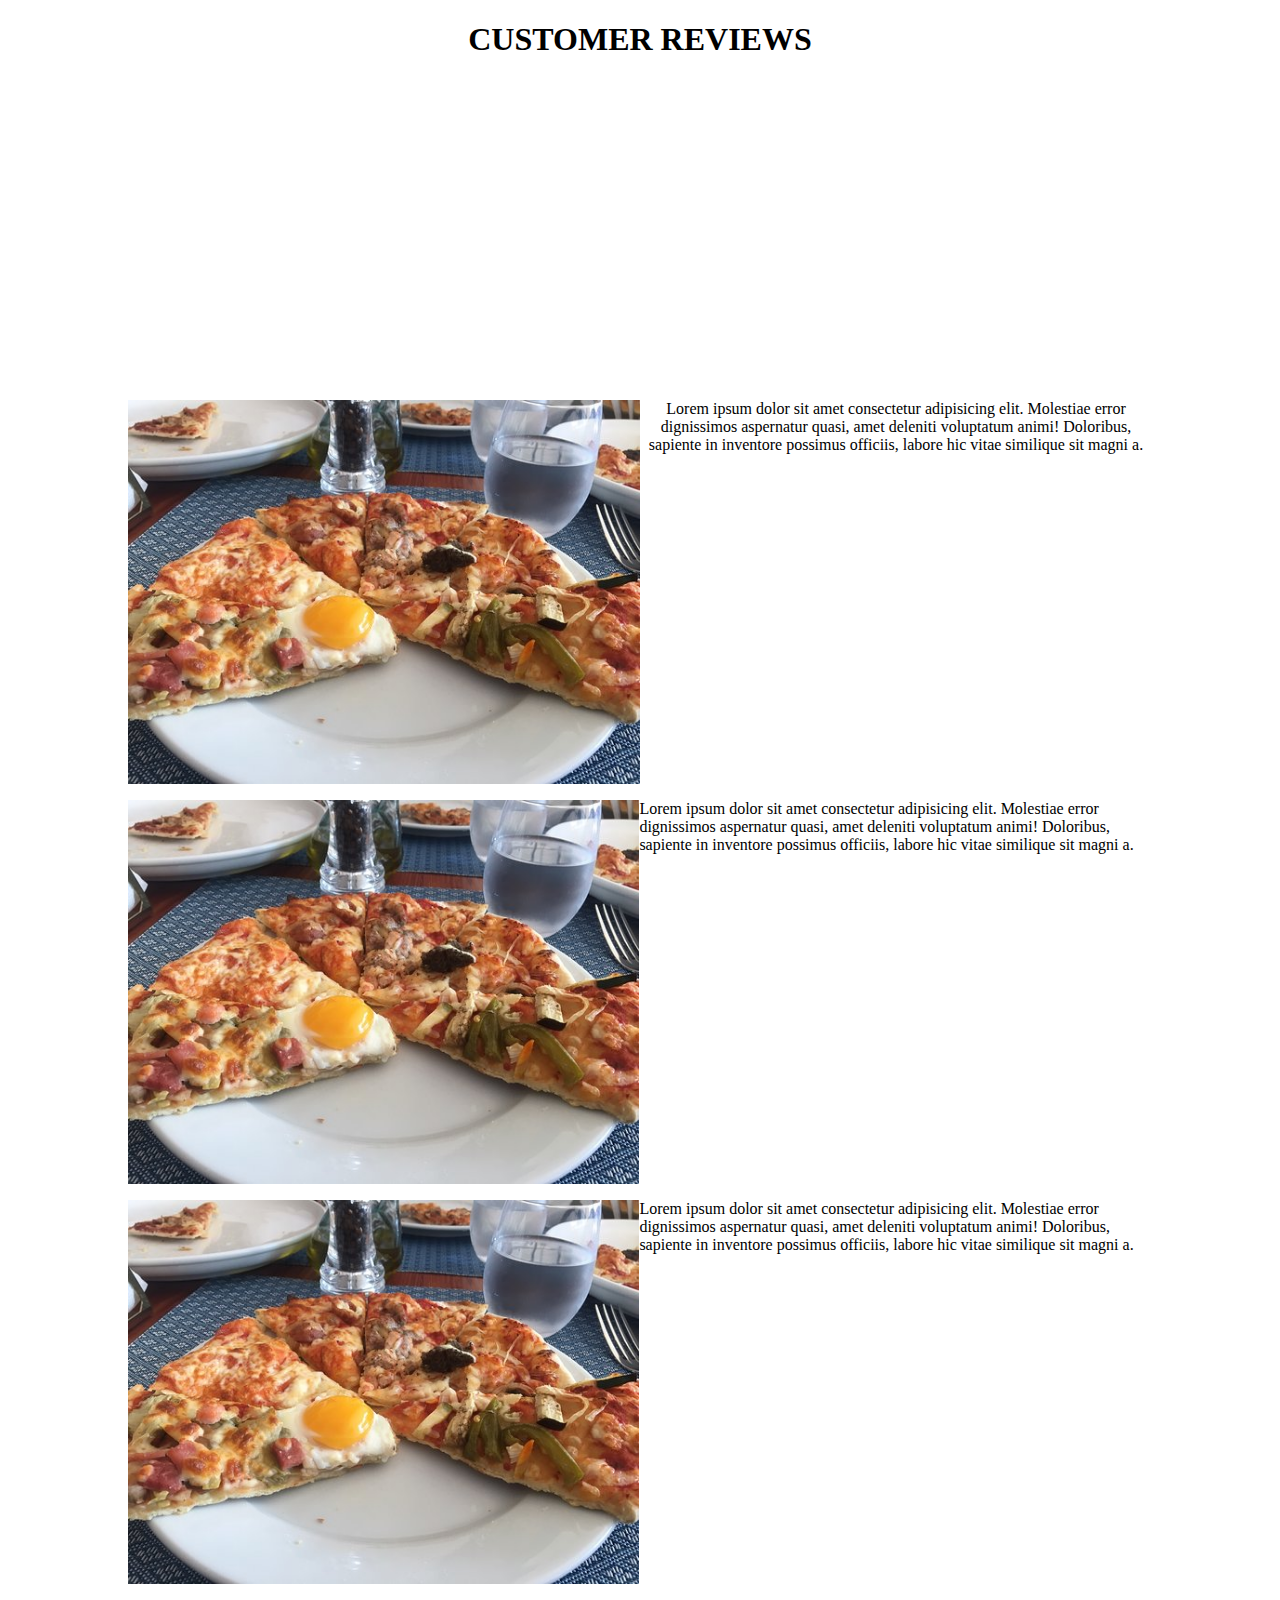
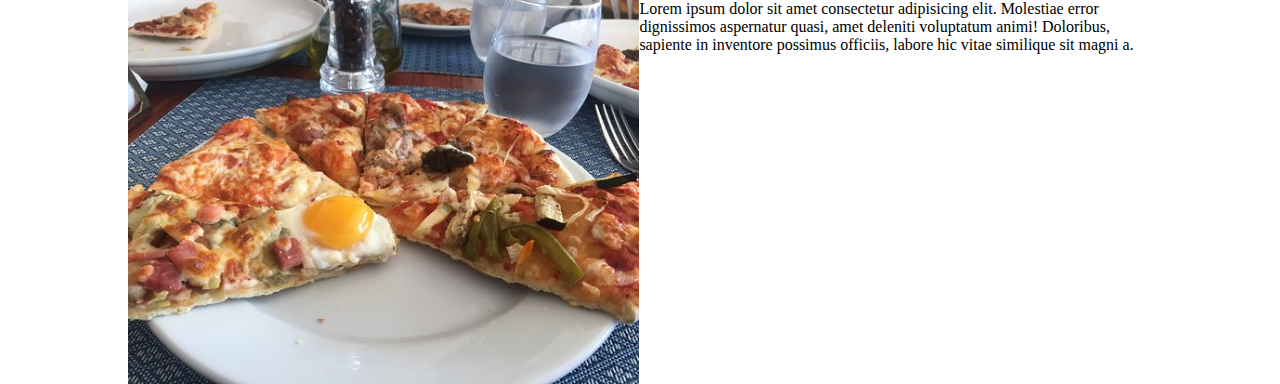
==== custom_page/custom-page.html @ 59164c64 "custom page- customer review" ====
<!DOCTYPE html>
<html lang="en">
<head>
    <meta charset="UTF-8">
    <meta http-equiv="X-UA-Compatible" content="IE=edge">
    <meta name="viewport" content="width=device-width, initial-scale=1.0">
    <link rel='stylesheet' href='cp-styles.css'>
    <title>Document</title>
</head>
<body>
    <div class='mr-custom-page'>
        <div class='heder'></div>
<!----------------------------------------------------------->
        <div class='cp-body grid'>
            <h1>CUSTOMER REVIEWS</h1>
            <div class='review1 flex'> 
                <img src='/custom_page/cp-img/food1.jpg' alt='food image'>
                <p>Lorem ipsum dolor sit amet consectetur adipisicing elit. Molestiae error dignissimos aspernatur quasi, amet deleniti voluptatum animi! Doloribus, sapiente in inventore possimus officiis, labore hic vitae similique sit magni a.</p>
            </div>
            <div class='review2 flex'> 
                <img src='/custom_page/cp-img/food1.jpg' alt='food image'>
                <p>Lorem ipsum dolor sit amet consectetur adipisicing elit. Molestiae error dignissimos aspernatur quasi, amet deleniti voluptatum animi! Doloribus, sapiente in inventore possimus officiis, labore hic vitae similique sit magni a.</p>
            </div>
            <div class='review3 flex'> 
                <img src='/custom_page/cp-img/food1.jpg' alt='food image'>
                <p>Lorem ipsum dolor sit amet consectetur adipisicing elit. Molestiae error dignissimos aspernatur quasi, amet deleniti voluptatum animi! Doloribus, sapiente in inventore possimus officiis, labore hic vitae similique sit magni a.</p>
            </div>
            <div class='review4 flex'> 
                <img src='/custom_page/cp-img/food1.jpg' alt='food image'>
                <p>Lorem ipsum dolor sit amet consectetur adipisicing elit. Molestiae error dignissimos aspernatur quasi, amet deleniti voluptatum animi! Doloribus, sapiente in inventore possimus officiis, labore hic vitae similique sit magni a.</p>
            </div>

        </div>
<!-------------------------------------------------------------->
        <footer>

        </footer>
    </div>
</body>
</html>
---- custom_page/cp-styles.css ----
/*Reset default styles*/
body,
p,
a,
ul,
li {
  margin: 0;
  padding: 0;
  text-decoration: none;
}
body {
  background-color: white;
}
.grid {
  display: grid;
  grid-template-columns: repeat(10, 1fr);
  grid-auto-rows: 30vw;
  row-gap: 1rem;
}
.cp-body > h1 {
  grid-column: 3/9;
  grid-row: 1;
  text-align: center;
}
.cp-body div img {
  width: 100%;
  height: 100%;
  object-fit: cover;
}

.review1 {
  grid-column: 2/10;
  grid-row: 2;
}
.review2 {
  grid-column: 2/10;
  grid-row: 3;
}
.review3 {
  grid-column: 2/10;
  grid-row: 4;
}
.review4 {
  grid-column: 2/10;
  grid-row: 5;
}
/*----- raspored unutar review containera-----*/
.flex {
  display: flex;
  flex-direction: row;
  justify-content: center;
  flex-shrink: 1;
}
.review1 img {
  flex: 1;
  width: 100%;
  height: 100%;
  object-fit: contain;
}
.review1 p {
  flex: 1;
  text-align: center;
}
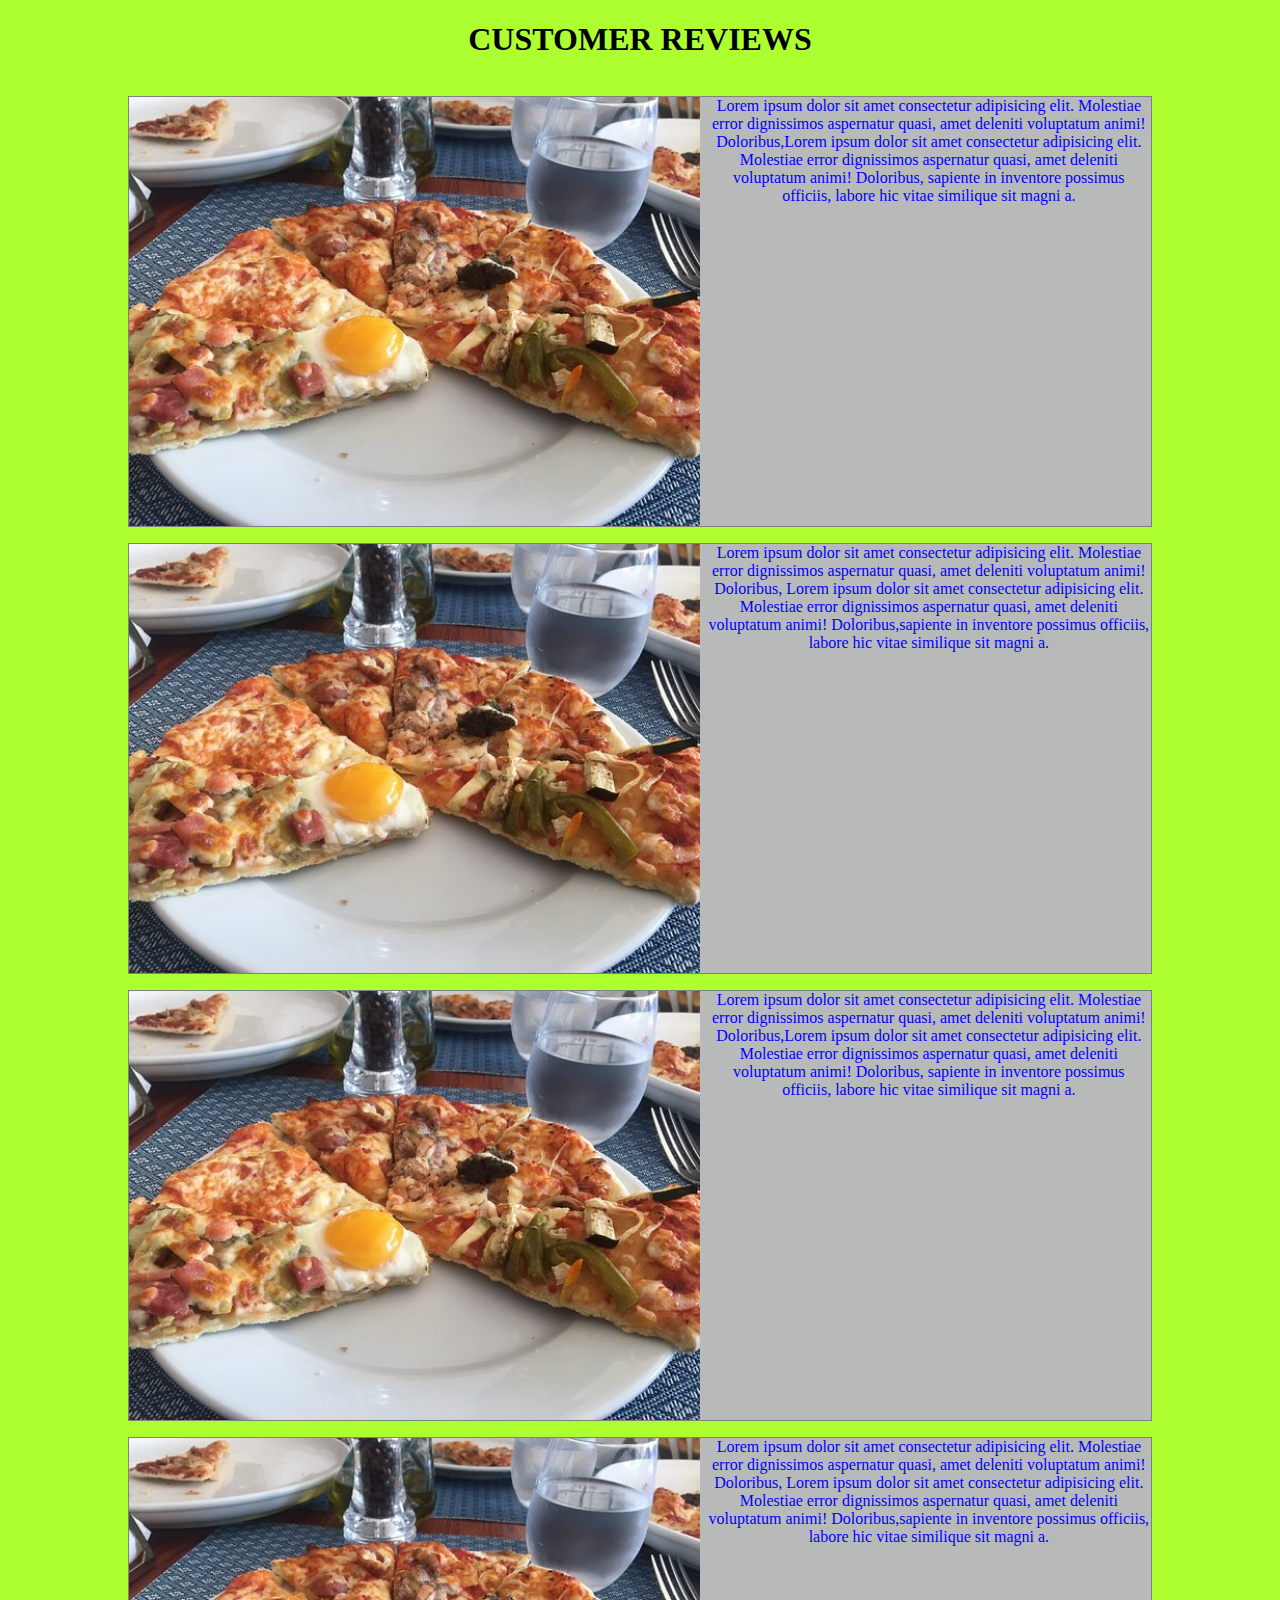
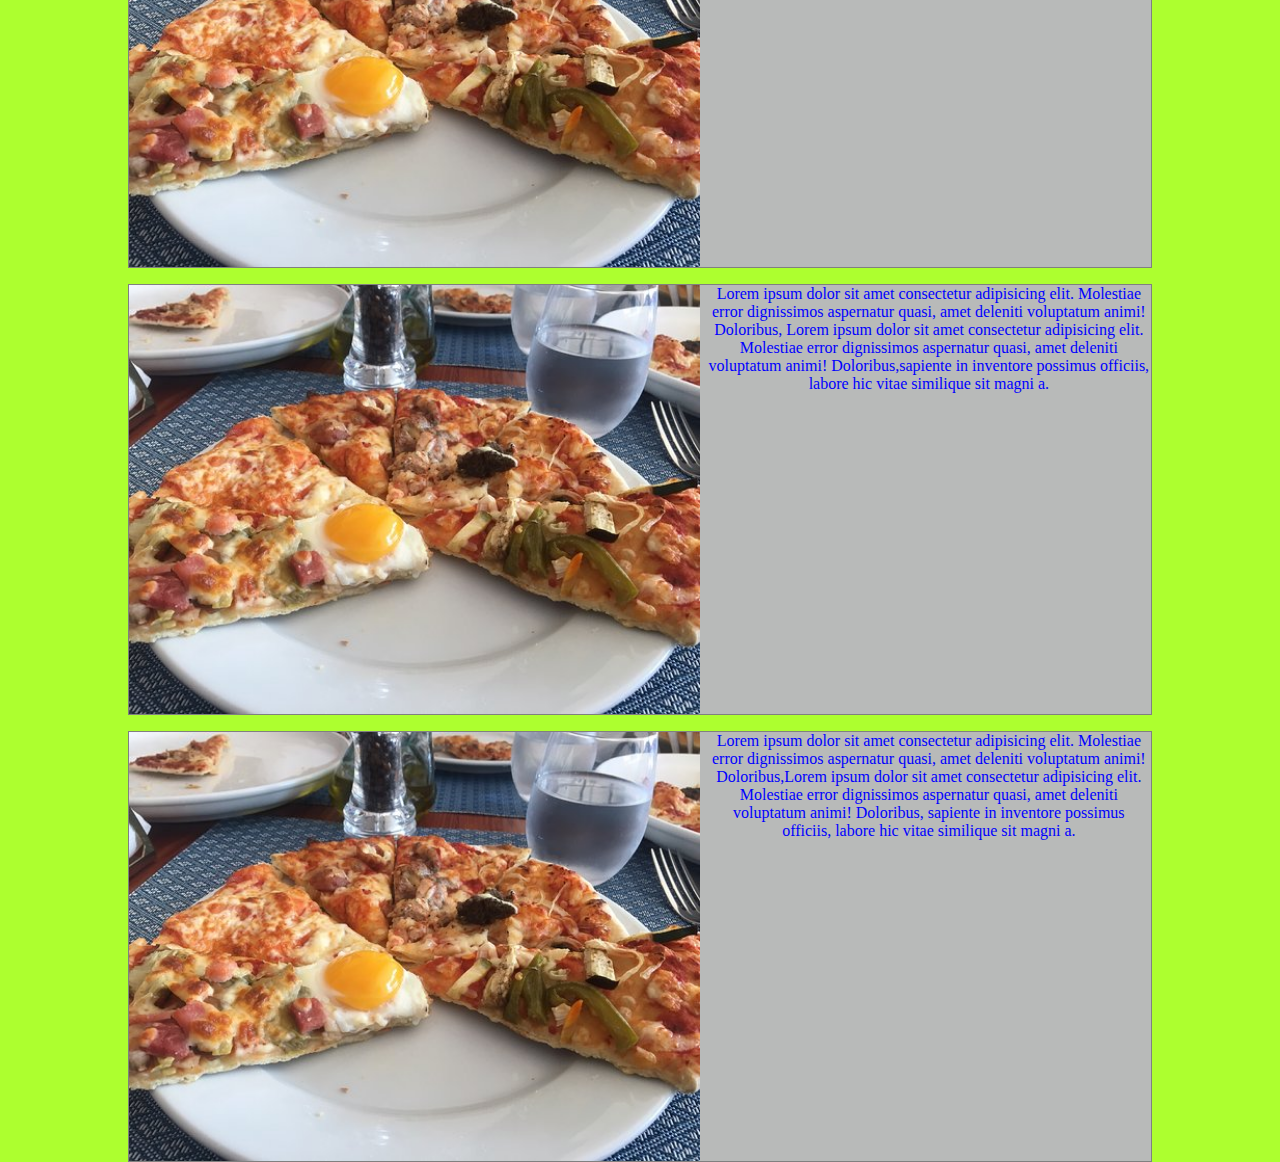
==== commit 6a018770: "tablet" ====
--- a/custom_page/custom-page.html
+++ b/custom_page/custom-page.html
@@ -15,19 +15,27 @@
             <h1>CUSTOMER REVIEWS</h1>
             <div class='review1 flex'> 
                 <img src='/custom_page/cp-img/food1.jpg' alt='food image'>
-                <p>Lorem ipsum dolor sit amet consectetur adipisicing elit. Molestiae error dignissimos aspernatur quasi, amet deleniti voluptatum animi! Doloribus, sapiente in inventore possimus officiis, labore hic vitae similique sit magni a.</p>
+                <p>Lorem ipsum dolor sit amet consectetur adipisicing elit. Molestiae error dignissimos aspernatur quasi, amet deleniti voluptatum animi! Doloribus,Lorem ipsum dolor sit amet consectetur adipisicing elit. Molestiae error dignissimos aspernatur quasi, amet deleniti voluptatum animi! Doloribus, sapiente in inventore possimus officiis, labore hic vitae similique sit magni a.</p>
             </div>
             <div class='review2 flex'> 
                 <img src='/custom_page/cp-img/food1.jpg' alt='food image'>
-                <p>Lorem ipsum dolor sit amet consectetur adipisicing elit. Molestiae error dignissimos aspernatur quasi, amet deleniti voluptatum animi! Doloribus, sapiente in inventore possimus officiis, labore hic vitae similique sit magni a.</p>
+                <p>Lorem ipsum dolor sit amet consectetur adipisicing elit. Molestiae error dignissimos aspernatur quasi, amet deleniti voluptatum animi! Doloribus, Lorem ipsum dolor sit amet consectetur adipisicing elit. Molestiae error dignissimos aspernatur quasi, amet deleniti voluptatum animi! Doloribus,sapiente in inventore possimus officiis, labore hic vitae similique sit magni a.</p>
             </div>
             <div class='review3 flex'> 
                 <img src='/custom_page/cp-img/food1.jpg' alt='food image'>
-                <p>Lorem ipsum dolor sit amet consectetur adipisicing elit. Molestiae error dignissimos aspernatur quasi, amet deleniti voluptatum animi! Doloribus, sapiente in inventore possimus officiis, labore hic vitae similique sit magni a.</p>
+                <p>Lorem ipsum dolor sit amet consectetur adipisicing elit. Molestiae error dignissimos aspernatur quasi, amet deleniti voluptatum animi! Doloribus,Lorem ipsum dolor sit amet consectetur adipisicing elit. Molestiae error dignissimos aspernatur quasi, amet deleniti voluptatum animi! Doloribus, sapiente in inventore possimus officiis, labore hic vitae similique sit magni a.</p>
             </div>
             <div class='review4 flex'> 
                 <img src='/custom_page/cp-img/food1.jpg' alt='food image'>
-                <p>Lorem ipsum dolor sit amet consectetur adipisicing elit. Molestiae error dignissimos aspernatur quasi, amet deleniti voluptatum animi! Doloribus, sapiente in inventore possimus officiis, labore hic vitae similique sit magni a.</p>
+                <p>Lorem ipsum dolor sit amet consectetur adipisicing elit. Molestiae error dignissimos aspernatur quasi, amet deleniti voluptatum animi! Doloribus, Lorem ipsum dolor sit amet consectetur adipisicing elit. Molestiae error dignissimos aspernatur quasi, amet deleniti voluptatum animi! Doloribus,sapiente in inventore possimus officiis, labore hic vitae similique sit magni a.</p>
+            </div>
+            <div class='review5 flex'> 
+                <img src='/custom_page/cp-img/food1.jpg' alt='food image'>
+                <p>Lorem ipsum dolor sit amet consectetur adipisicing elit. Molestiae error dignissimos aspernatur quasi, amet deleniti voluptatum animi! Doloribus, Lorem ipsum dolor sit amet consectetur adipisicing elit. Molestiae error dignissimos aspernatur quasi, amet deleniti voluptatum animi! Doloribus,sapiente in inventore possimus officiis, labore hic vitae similique sit magni a.</p>
+            </div>
+            <div class='review6 flex'> 
+                <img src='/custom_page/cp-img/food1.jpg' alt='food image'>
+                <p>Lorem ipsum dolor sit amet consectetur adipisicing elit. Molestiae error dignissimos aspernatur quasi, amet deleniti voluptatum animi! Doloribus,Lorem ipsum dolor sit amet consectetur adipisicing elit. Molestiae error dignissimos aspernatur quasi, amet deleniti voluptatum animi! Doloribus, sapiente in inventore possimus officiis, labore hic vitae similique sit magni a.</p>
             </div>
 
         </div>
--- a/custom_page/cp-styles.css
+++ b/custom_page/cp-styles.css
@@ -14,19 +14,23 @@
 .grid {
   display: grid;
   grid-template-columns: repeat(10, 1fr);
-  grid-auto-rows: 30vw;
+  grid-auto-rows: min-content;
   row-gap: 1rem;
+}
+.cp-body {
+  background-color: #b8bab9;
 }
 .cp-body > h1 {
   grid-column: 3/9;
   grid-row: 1;
   text-align: center;
 }
+/*
 .cp-body div img {
   width: 100%;
   height: 100%;
   object-fit: cover;
-}
+}*/
 
 .review1 {
   grid-column: 2/10;
@@ -44,20 +48,45 @@
   grid-column: 2/10;
   grid-row: 5;
 }
+.review5 {
+  grid-column: 2/10;
+  grid-row: 6;
+}
+.review6 {
+  grid-column: 2/10;
+  grid-row: 7;
+}
 /*----- raspored unutar review containera-----*/
 .flex {
-  display: flex;
+  display: inline-flex;
   flex-direction: row;
   justify-content: center;
-  flex-shrink: 1;
+  background-color: #b8bab9;
+  border: 1px gray solid;
+  overflow: hidden;
 }
-.review1 img {
-  flex: 1;
-  width: 100%;
+
+.flex > p {
+  width: 35vw;
+  max-height: 35vw;
+  object-fit: contain;
+  text-overflow: ellipsis;
+  overflow: hidden;
+  color: blue;
+  text-align: center;
+  white-space: wrap;
+}
+.flex > img {
+  width: 45vw;
   height: 100%;
   object-fit: contain;
+  margin-right: 0.4rem;
 }
-.review1 p {
-  flex: 1;
-  text-align: center;
+
+/*tablet min width 641px*/
+
+@media screen and (min-width: 641px) {
+  .cp-body {
+    background-color: greenyellow;
+  }
 }
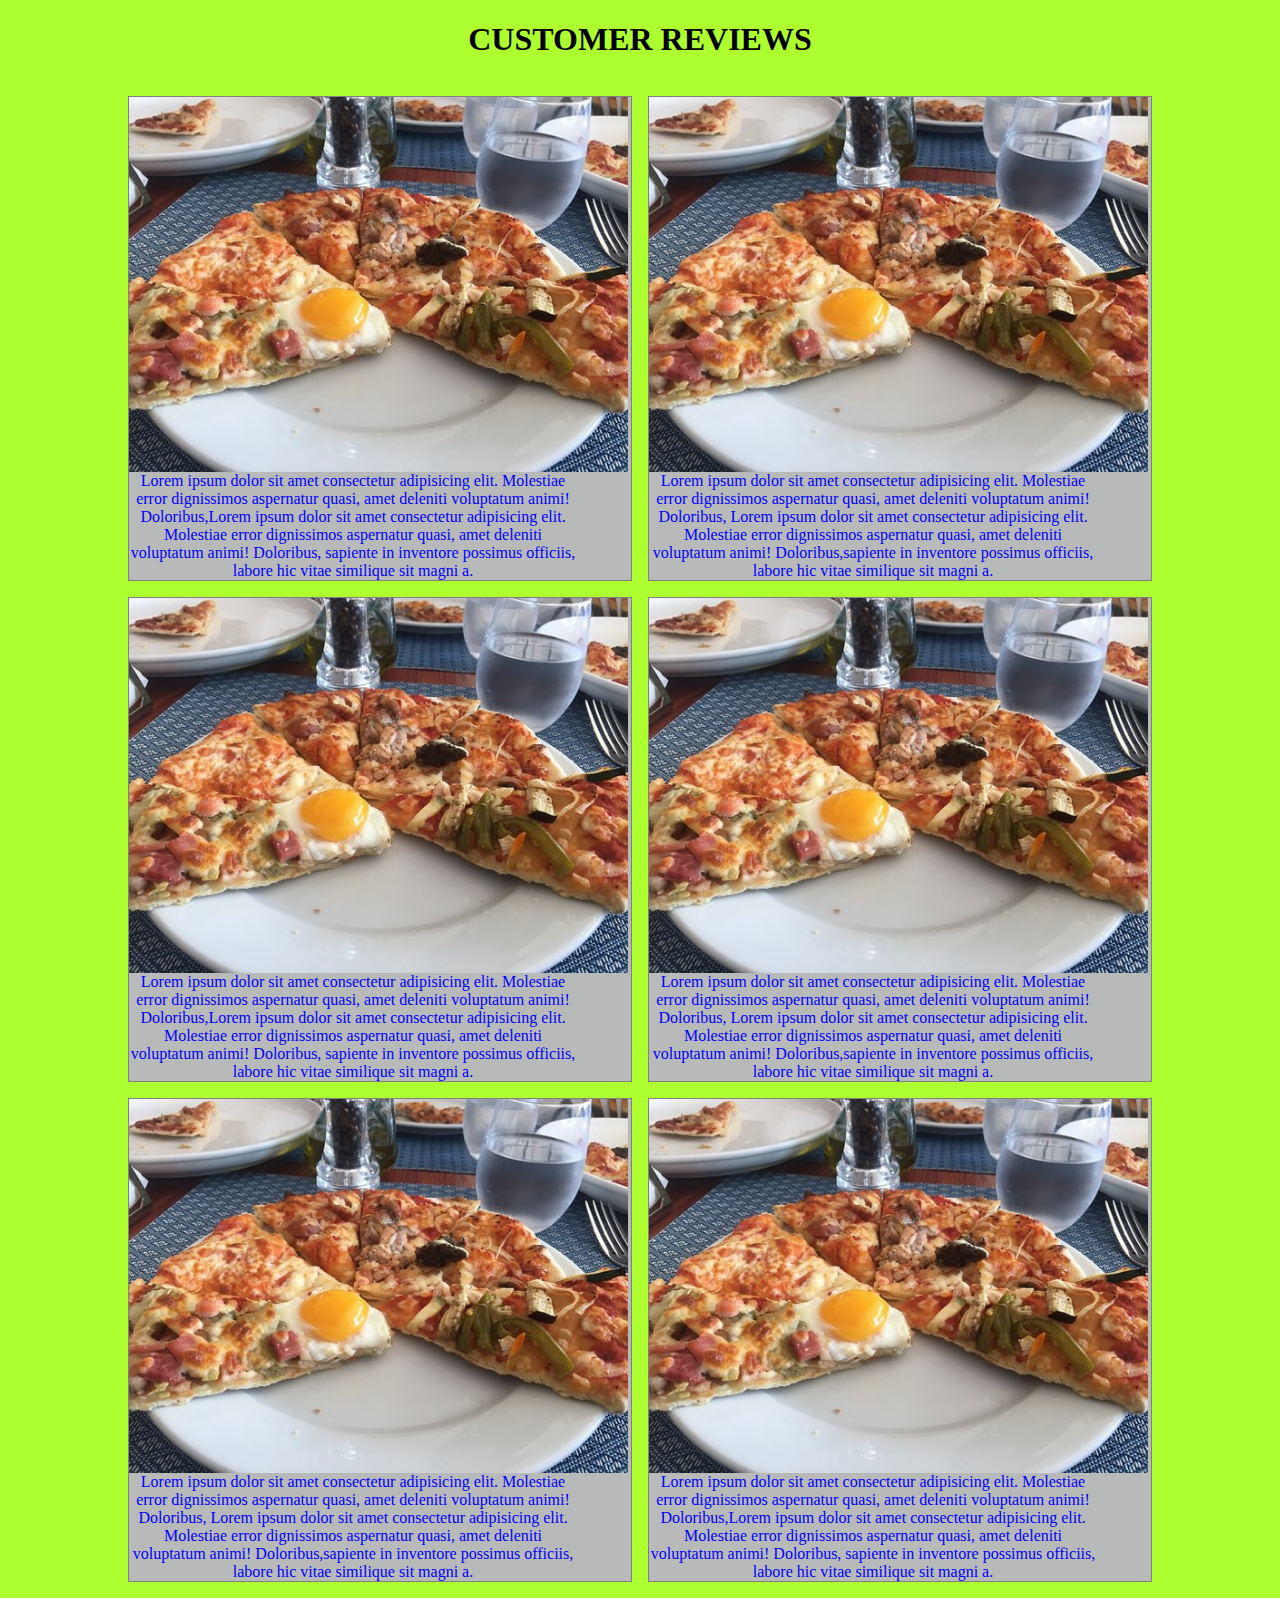
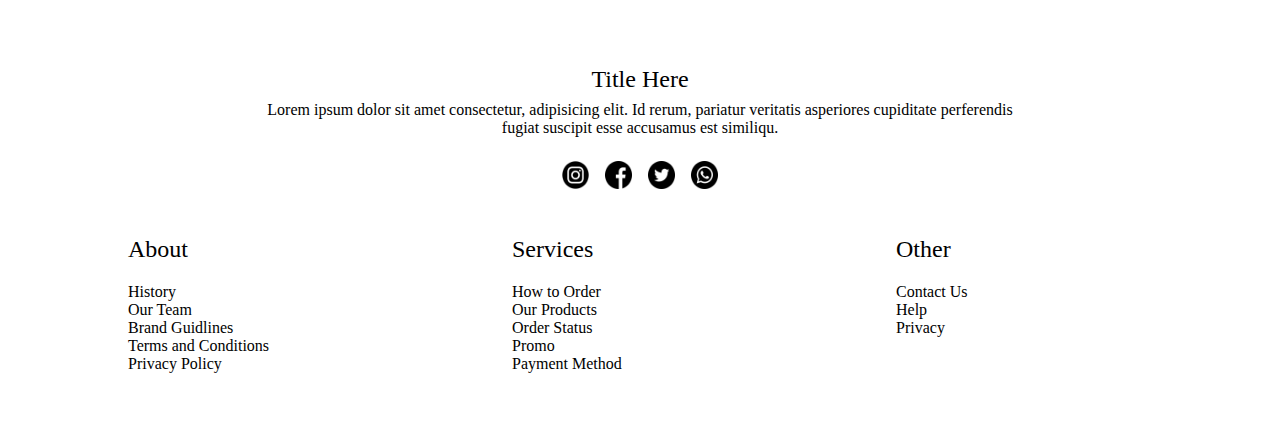
==== commit 82c64c24: "tablet design finished" ====
--- a/custom_page/custom-page.html
+++ b/custom_page/custom-page.html
@@ -39,10 +39,42 @@
             </div>
 
         </div>
-<!-------------------------------------------------------------->
-        <footer>
+<!---------------------------Footer----------------------------------->
+        <div class='footer grid'>
+            <div class='first-txt'>
+                <h2>Title Here</h2>
+                <p>Lorem ipsum dolor sit amet consectetur, adipisicing elit. Id rerum, pariatur veritatis asperiores cupiditate perferendis fugiat suscipit esse accusamus est similiqu.</p>
+                <div class='logos img-flex'>
+                    <a href=''><img src='cp-img/instagram.png' alt='Instagram'></a>
+                    <a href=''><img src='cp-img/facebook.png' alt='Facebook'></a>
+                    <a href=''><img src='cp-img/twitter.png' alt='Twiter'></a>
+                    <a href=''><img src='cp-img/whatsapp.png' alt='WhatsApp'></a>
+                </div>
+            </div>
+            <div class='second-txt'>
+                <h2>About</h2>
+                <p>History</p>
+                <p>Our Team</p>
+                <p>Brand Guidlines</p>
+                <p>Terms and Conditions</p>
+                <p>Privacy Policy</p>
+            </div>
 
-        </footer>
+            <div class='third-txt'>
+                <h2>Services</h2>
+                <p>How to Order</p>
+                <p>Our Products</p>
+                <p>Order Status</p>
+                <p>Promo</p>
+                <p>Payment Method</p>
+            </div>
+            <div class='fourth-txt'>
+                <h2>Other</h2>
+                <p>Contact Us</p>
+                <p>Help</p>
+                <p>Privacy</p>
+            </div>
+        </div>
     </div>
 </body>
 </html>--- a/custom_page/cp-styles.css
+++ b/custom_page/cp-styles.css
@@ -76,12 +76,63 @@
   text-align: center;
   white-space: wrap;
 }
+.flex > p:hover {
+  max-height: fit-content;
+}
 .flex > img {
   width: 45vw;
   height: 100%;
   object-fit: contain;
   margin-right: 0.4rem;
 }
+/*--------------------Fo0ter style------------------------*/
+.footer {
+  background-color: white;
+  margin-top: 3rem;
+  margin-bottom: 3rem;
+}
+.footer h2 {
+  font-weight: normal;
+}
+.logos {
+  grid-column: 2/10;
+  margin-top: 1rem;
+}
+.img-flex {
+  display: flex;
+  justify-content: center;
+}
+.logos a img {
+  width: 1.7rem;
+  padding: 0.5rem;
+}
+.first-txt {
+  grid-column: 2/10;
+  grid-row: 1;
+}
+.first-txt p {
+  text-align: center;
+}
+.first-txt h2 {
+  text-align: center;
+  margin-bottom: 0.5rem;
+}
+.second-txt {
+  grid-column: 2/5;
+  grid-row: 2;
+}
+.second-txt h2,
+p {
+  text-align: left;
+}
+.third-txt {
+  grid-column: 5/8;
+  grid-row: 2;
+}
+.fourth-txt {
+  grid-column: 8/10;
+  grid-row: 2;
+}
 
 /*tablet min width 641px*/
 
@@ -89,4 +140,78 @@
   .cp-body {
     background-color: greenyellow;
   }
-}
+  .review1 {
+    grid-column: 2/6;
+    grid-row: 2;
+    margin-right: 0.5rem;
+  }
+  .review2 {
+    grid-column: 6/10;
+    grid-row: 2;
+    margin-left: 0.5rem;
+  }
+  .review3 {
+    grid-column: 2/6;
+    grid-row: 3;
+    margin-right: 0.5rem;
+  }
+  .review4 {
+    grid-column: 6/10;
+    grid-row: 3;
+    margin-left: 0.5rem;
+  }
+  .review5 {
+    grid-column: 2/6;
+    grid-row: 4;
+    margin-right: 0.5rem;
+    margin-bottom: 1rem;
+  }
+  .review6 {
+    grid-column: 6/10;
+    grid-row: 4;
+    margin-left: 0.5rem;
+    margin-bottom: 1rem;
+  }
+
+  .flex {
+    display: flex;
+    flex-direction: column;
+  }
+  .flex > p {
+    object-fit: contain;
+    text-overflow: ellipsis;
+    overflow: hidden;
+    color: blue;
+    text-align: center;
+    white-space: wrap;
+  }
+  .flex > p:hover {
+    max-height: fit-content;
+    overflow: visible;
+  }
+  .flex img {
+    width: 39vw;
+    height: auto;
+    object-fit: contain;
+    margin: 0px;
+    position: relative;
+  }
+
+  /*-------footer style-------*/
+  .first-txt {
+    grid-column: 3/9;
+    grid-row: 1;
+  }
+  .second-txt {
+    grid-column: 2/4;
+    grid-row: 2;
+  }
+  .third-txt {
+    grid-column: 5/7;
+    grid-row: 2;
+  }
+  .fourth-txt {
+    grid-column: 8/10;
+    grid-row: 2;
+  }
+}
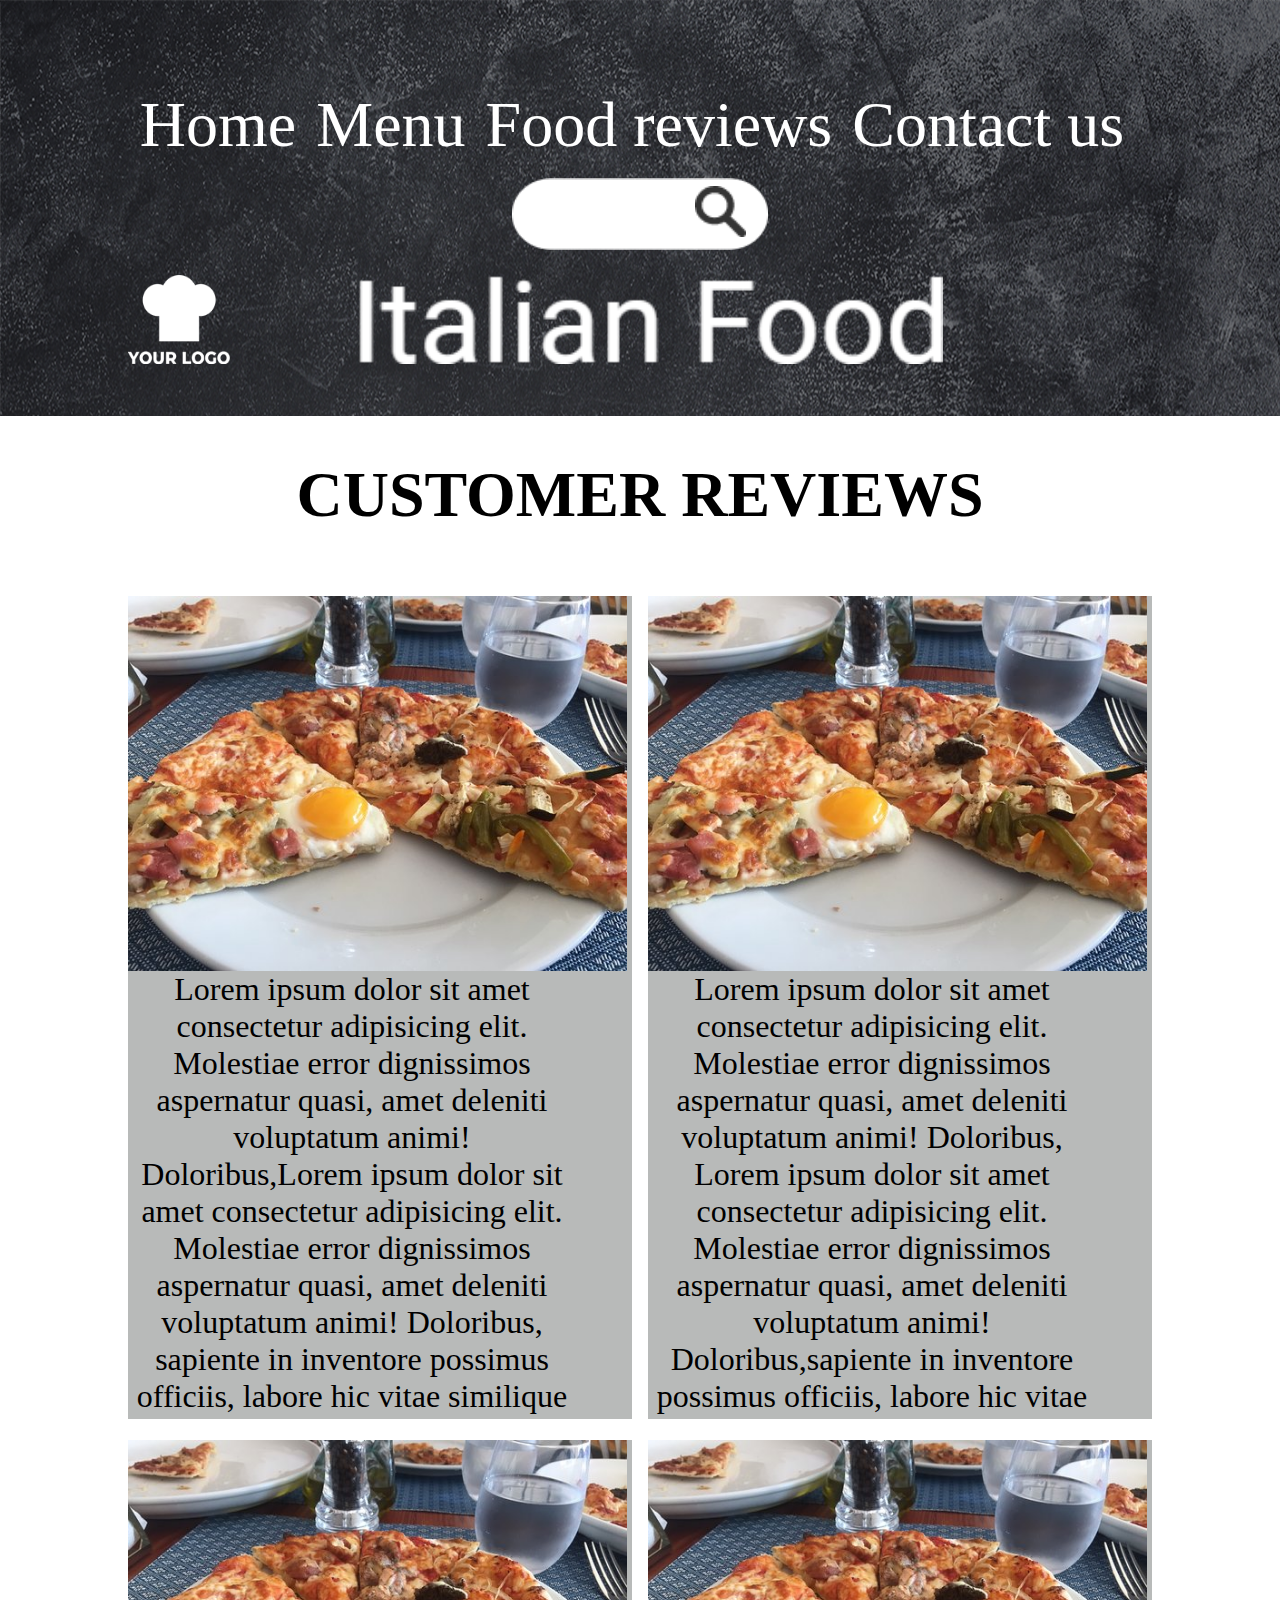
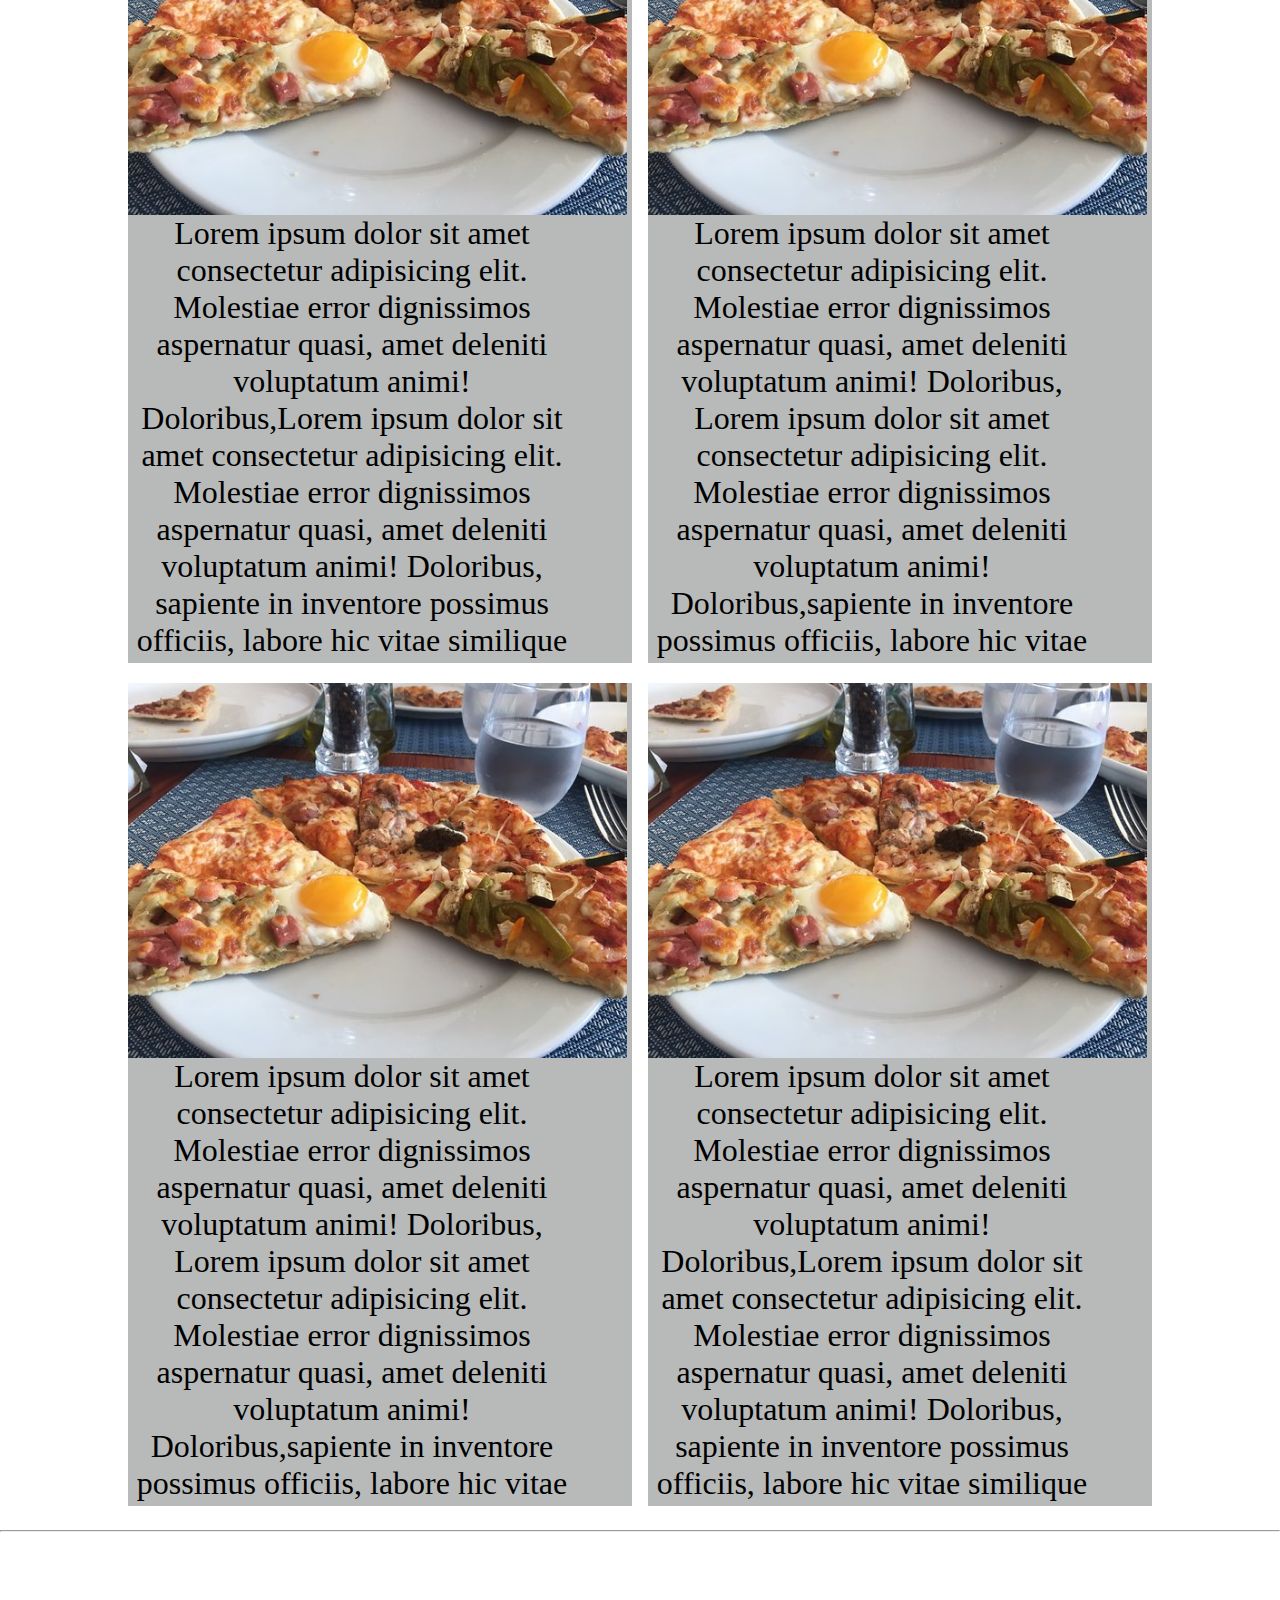
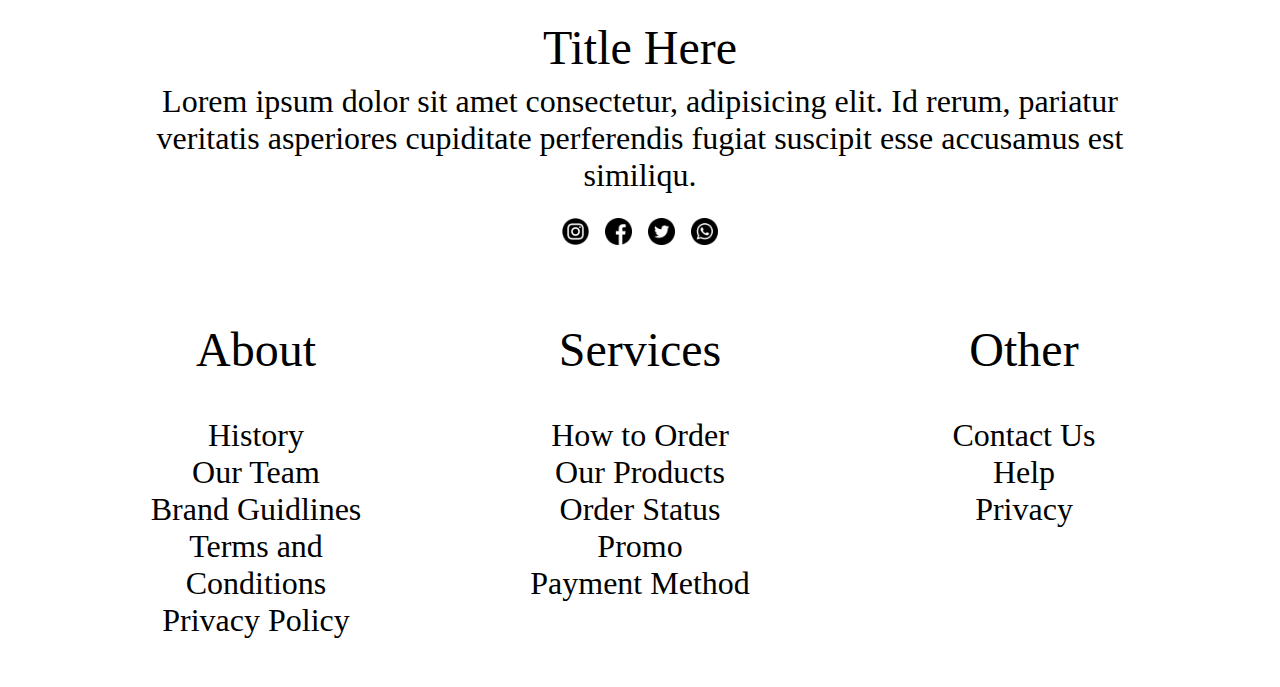
==== commit a65cccf8: "finished custom review page" ====
--- a/custom_page/custom-page.html
+++ b/custom_page/custom-page.html
@@ -9,8 +9,26 @@
 </head>
 <body>
     <div class='mr-custom-page'>
-        <div class='heder'></div>
-<!----------------------------------------------------------->
+
+        <div class='header grid'>
+            <nav class='navigation'>
+                <ol>
+                    <li class='navig'><a href=''>Home</a></li>
+                    <li class='navig'><a href=''>Menu</a></li>
+                    <li class='navig'><a href=''>Food reviews</a></li>
+                    <li class='navig'><a href=''>Contact us</a><li>               
+                </ol>
+                <div class='s-box'>                        
+                    <img id='white-field' src='cp-img/Rectangle@1X.png' alt='Search'>
+                    <img id='mag-glass'src='cp-img/Search@1X.png' alt='magnifaying glass'>                       
+                </div>   
+            </nav>
+            <div class='logo-title'>
+                <img src='cp-img/Place Your Logo Here (Double Click to Edit)@1X.png'>
+                <img src="cp-img/Title@1X.png">
+            </div>
+        </div>
+<!-------------------------------------------------------------------------------->
         <div class='cp-body grid'>
             <h1>CUSTOMER REVIEWS</h1>
             <div class='review1 flex'> 
@@ -39,6 +57,7 @@
             </div>
 
         </div>
+        <hr>
 <!---------------------------Footer----------------------------------->
         <div class='footer grid'>
             <div class='first-txt'>
--- a/custom_page/cp-styles.css
+++ b/custom_page/cp-styles.css
@@ -11,14 +11,74 @@
 body {
   background-color: white;
 }
+/*----------------heder styles below-----------------*/
+.header {
+  background-image: url("cp-img/Header\ Background@1X\ \(1\).png");
+}
+.navigation {
+  grid-column: 2/10;
+  padding-top: 7%;
+  grid-row: 1;
+}
+.navigation ol {
+  list-style-type: none;
+  padding-left: 0;
+  text-align: center;
+}
+.navig {
+  display: inline-block;
+  margin-right: 1rem;
+}
+.navig > a {
+  font-size: 1.3rem;
+  color: white;
+  font-size: 5vw;
+}
+.s-box {
+  grid-column: 2/10;
+  grid-row: 2;
+  margin: auto;
+  width: 50%;
+}
+#white-field {
+  width: 20vw;
+  height: auto;
+  margin-left: 25%;
+  margin-right: auto;
+}
+#mag-glass {
+  position: relative;
+  width: 4vw;
+  height: auto;
+  bottom: 1vw;
+  left: -15%;
+}
+.logo-title {
+  display: inline-flex;
+  grid-column: 2/10;
+  grid-row: 2;
+  padding-bottom: 5%;
+}
+.logo-title img:nth-child(1) {
+  width: 8vw;
+  height: auto;
+}
+.logo-title img:nth-child(2) {
+  height: 7vw;
+  width: auto;
+  float: right;
+  margin-left: 10vw;
+}
+/*----------------heder styles above-----------------*/
 .grid {
   display: grid;
   grid-template-columns: repeat(10, 1fr);
   grid-auto-rows: min-content;
-  row-gap: 1rem;
+  row-gap: 1.3rem;
 }
 .cp-body {
-  background-color: #b8bab9;
+  background-color: white;
+  background-size: auto 300px;
 }
 .cp-body > h1 {
   grid-column: 3/9;
@@ -62,7 +122,7 @@
   flex-direction: row;
   justify-content: center;
   background-color: #b8bab9;
-  border: 1px gray solid;
+  /*border: 1px gray solid;*/
   overflow: hidden;
 }
 
@@ -72,7 +132,7 @@
   object-fit: contain;
   text-overflow: ellipsis;
   overflow: hidden;
-  color: blue;
+  color: black;
   text-align: center;
   white-space: wrap;
 }
@@ -138,7 +198,11 @@
 
 @media screen and (min-width: 641px) {
   .cp-body {
-    background-color: greenyellow;
+    background-color: white;
+    font-size: 1.2rem;
+  }
+  .footer {
+    font-size: 1.2rem;
   }
   .review1 {
     grid-column: 2/6;
@@ -181,7 +245,7 @@
     object-fit: contain;
     text-overflow: ellipsis;
     overflow: hidden;
-    color: blue;
+    color: black;
     text-align: center;
     white-space: wrap;
   }
@@ -214,4 +278,82 @@
     grid-column: 8/10;
     grid-row: 2;
   }
-}
+  /*------------------heder styles for tablet----------*/
+}
+
+/*Laptop min width 1001px and max ocntenth width 1200px*/
+
+@media screen and (min-width: 1001px) {
+  .cp-body {
+    font-size: 2rem;
+
+    margin: 0 auto;
+  }
+
+  .review1 {
+    grid-column: 2/6;
+    grid-row: 2;
+    margin-right: 0.5rem;
+  }
+  .review2 {
+    grid-column: 6/10;
+    grid-row: 2;
+    margin-left: 0.5rem;
+  }
+  .review3 {
+    grid-column: 2/6;
+    grid-row: 3;
+    margin-right: 0.5rem;
+  }
+  .review4 {
+    grid-column: 6/10;
+    grid-row: 3;
+    margin-left: 0.5rem;
+  }
+  .review5 {
+    grid-column: 2/6;
+    grid-row: 4;
+    margin-right: 0.5rem;
+    margin-bottom: 1rem;
+  }
+  .review6 {
+    grid-column: 6/10;
+    grid-row: 4;
+    margin-left: 0.5rem;
+    margin-bottom: 1rem;
+  }
+  /*----------footer style 1001px---------*/
+  .footer {
+    font-size: 2rem;
+  }
+  .first-txt {
+    grid-column: 2/10;
+    grid-row: 1;
+  }
+  .second-txt {
+    grid-column: 2/4;
+    grid-row: 2;
+  }
+  .second-txt h2 {
+    text-align: center;
+  }
+  .second-txt p {
+    text-align: center;
+  }
+  .third-txt {
+    grid-column: 5/7;
+    grid-row: 2;
+    text-align: center;
+  }
+  .third-txt p {
+    text-align: center;
+  }
+  .fourth-txt {
+    grid-column: 8/10;
+    grid-row: 2;
+    text-align: center;
+  }
+  .fourth-txt p {
+    text-align: center;
+  }
+}
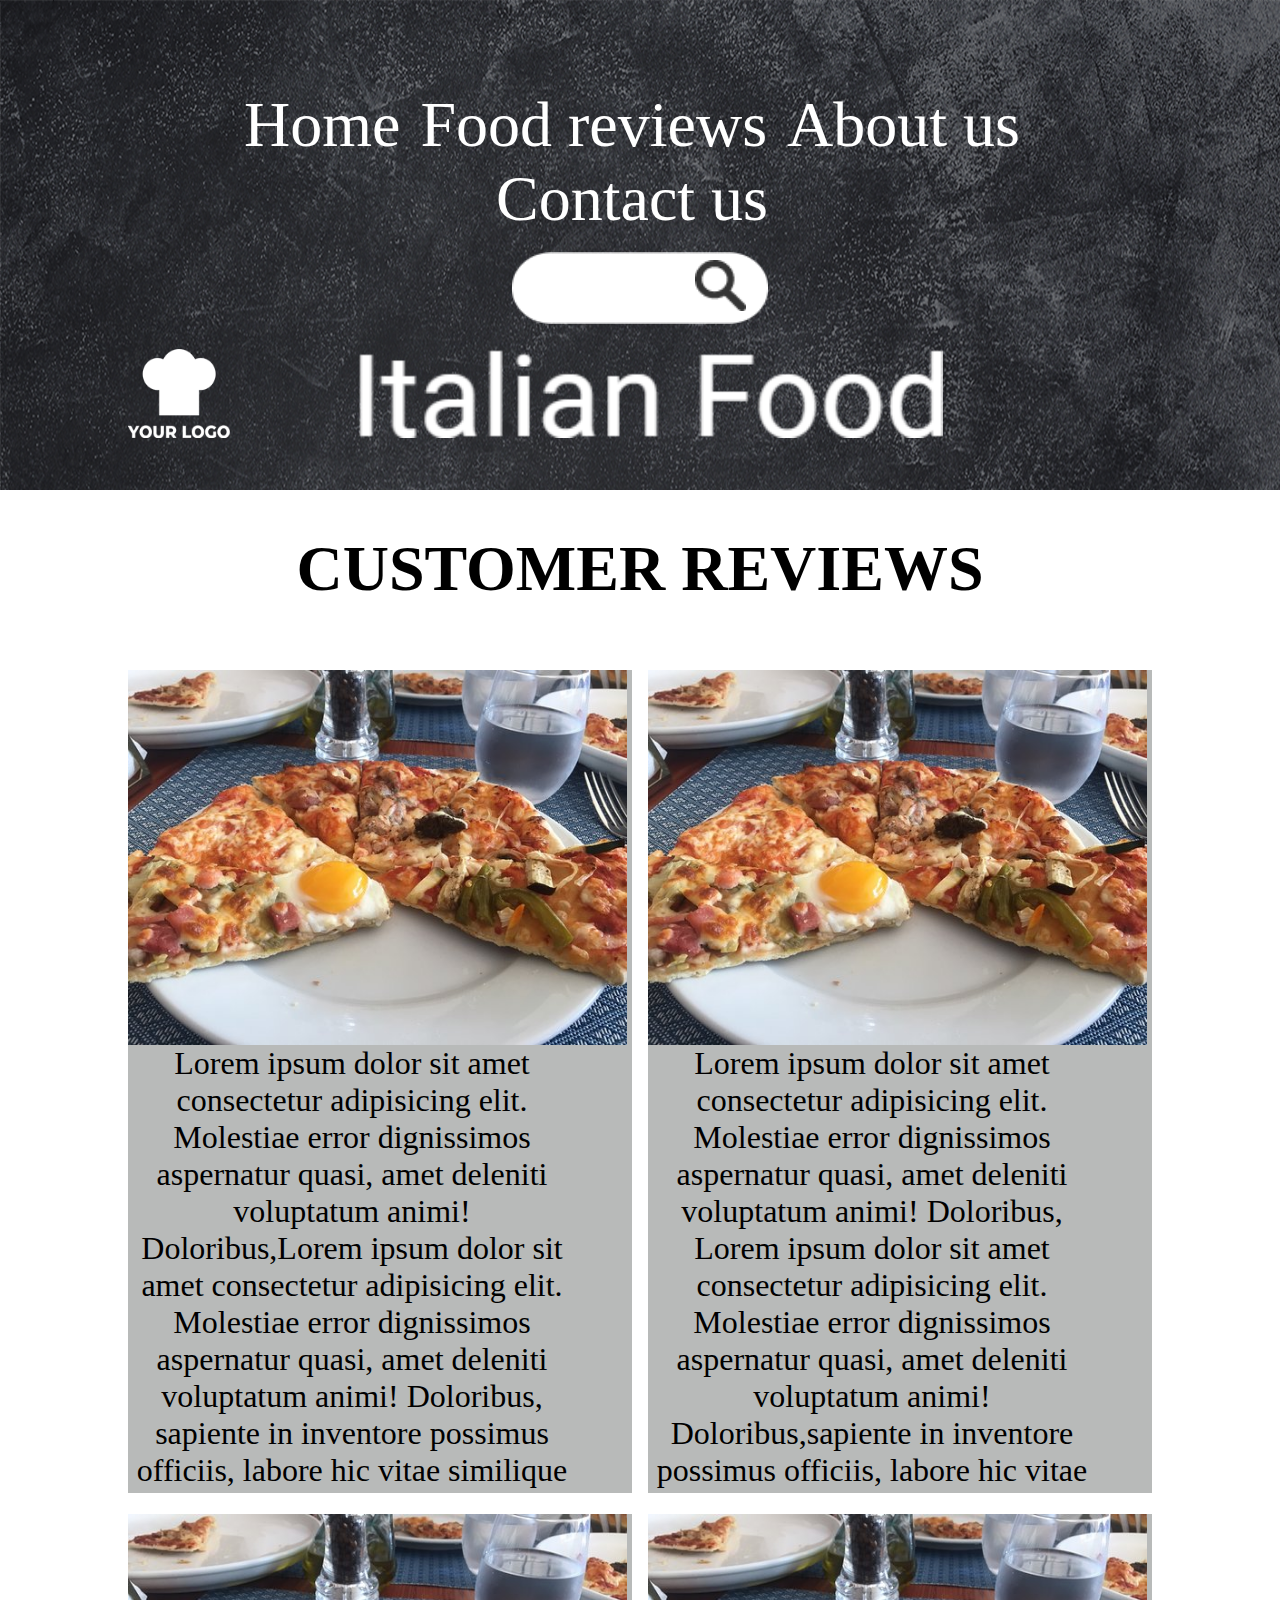
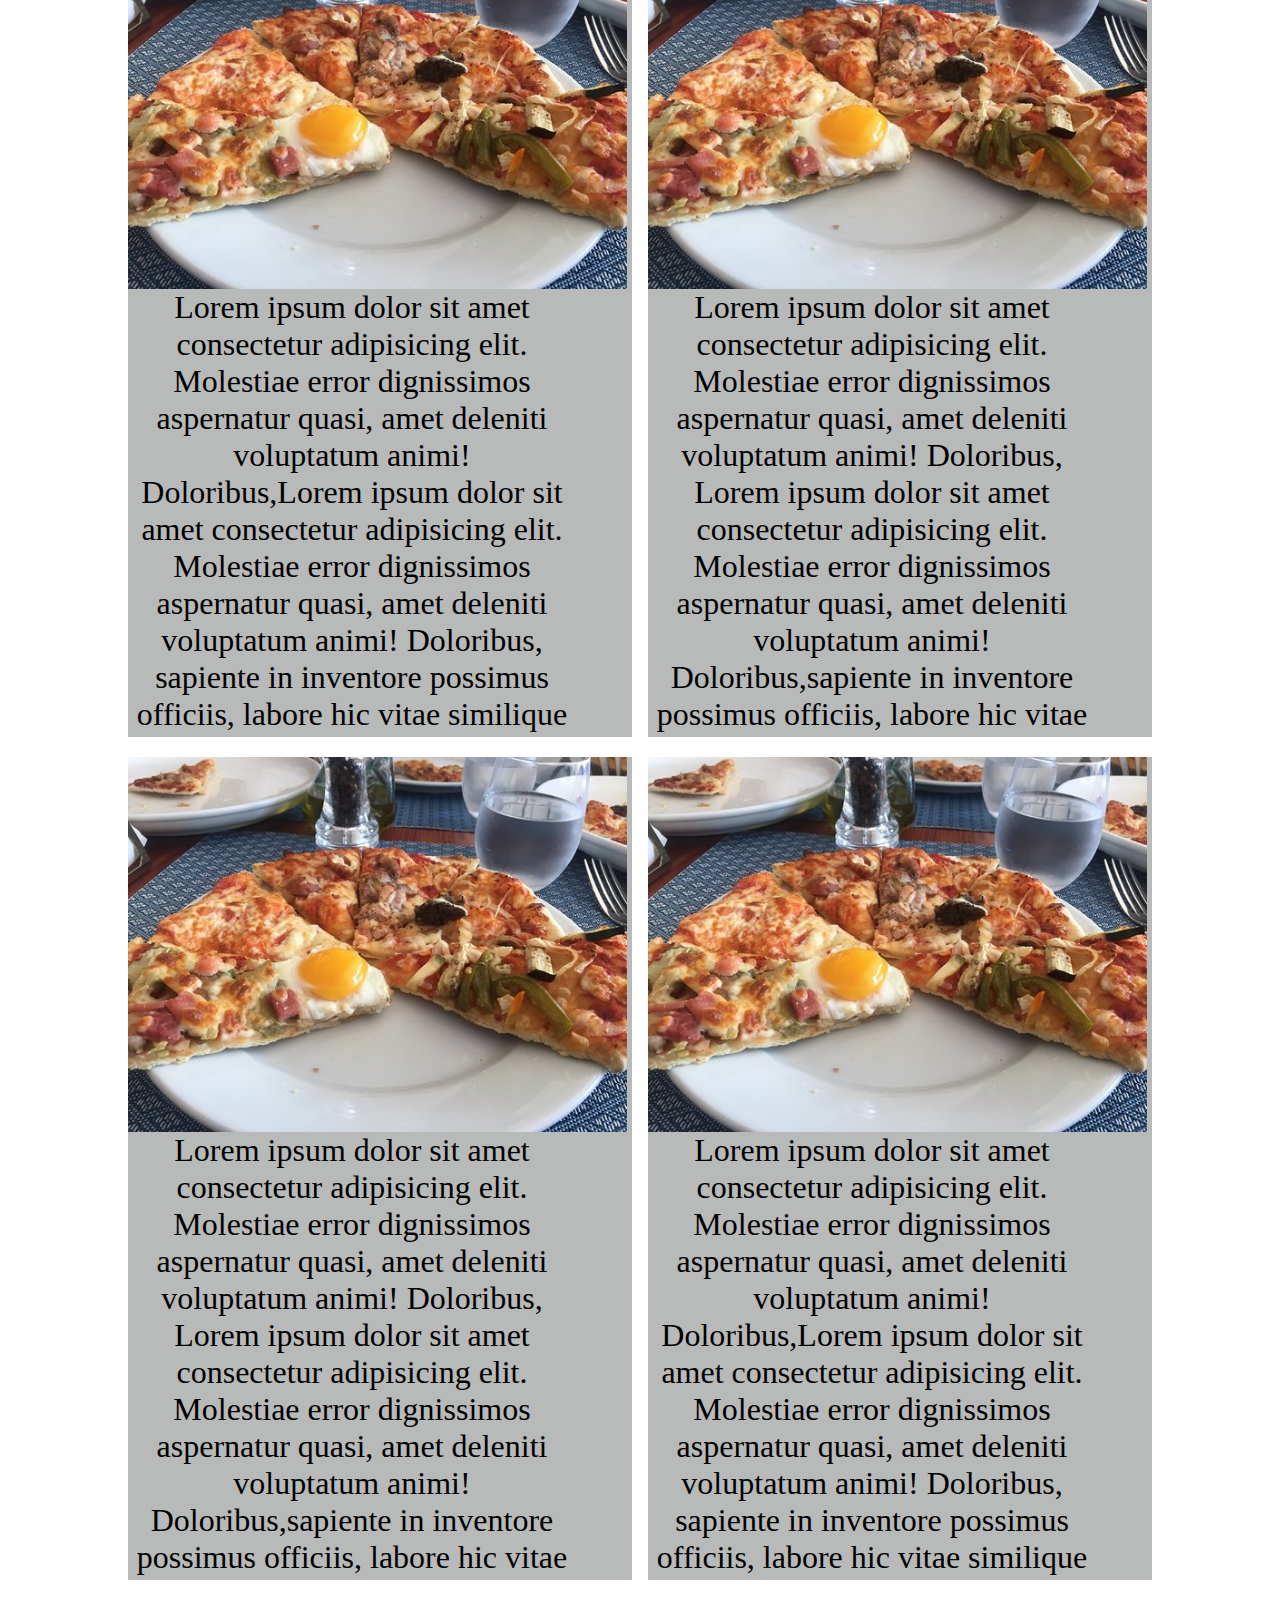
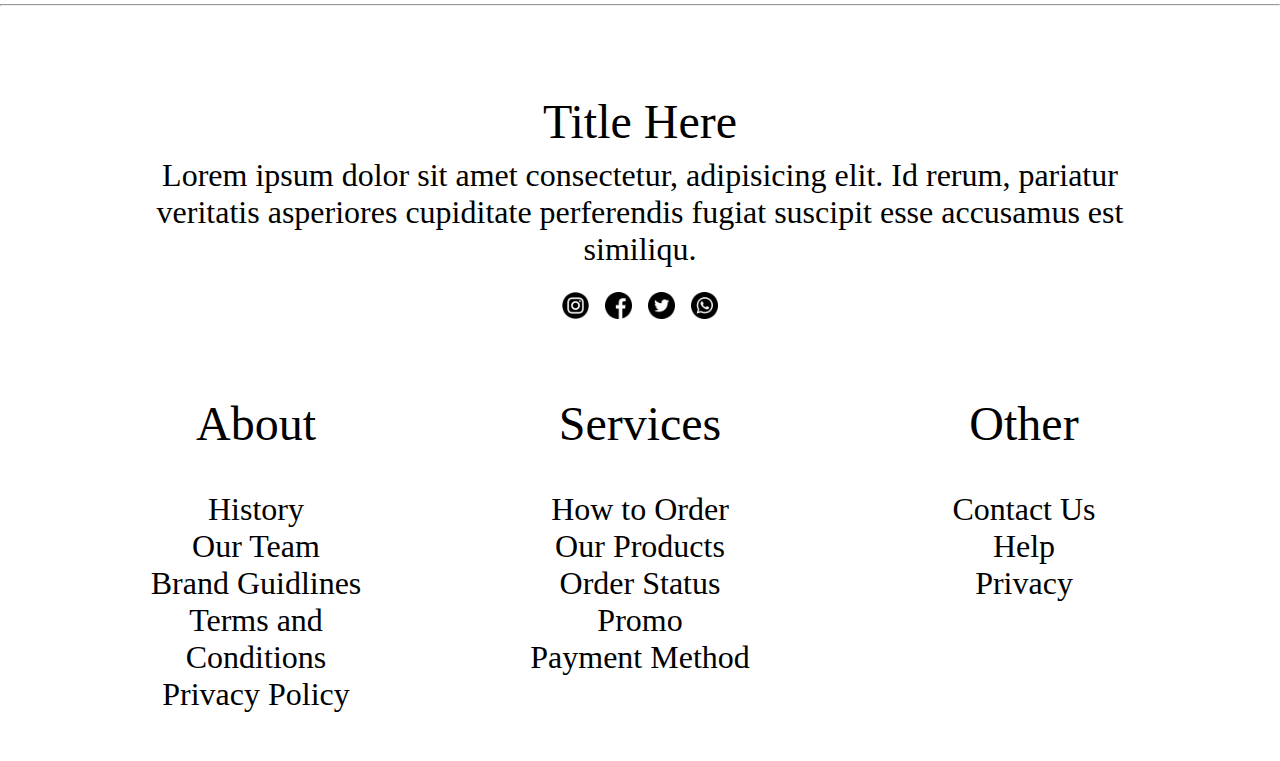
==== commit 4bb0c306: "Update custom-page.html" ====
--- a/custom_page/custom-page.html
+++ b/custom_page/custom-page.html
@@ -14,8 +14,8 @@
             <nav class='navigation'>
                 <ol>
                     <li class='navig'><a href=''>Home</a></li>
-                    <li class='navig'><a href=''>Menu</a></li>
                     <li class='navig'><a href=''>Food reviews</a></li>
+                    <li class='navig'><a href=''>About us</a></li>
                     <li class='navig'><a href=''>Contact us</a><li>               
                 </ol>
                 <div class='s-box'>                        
